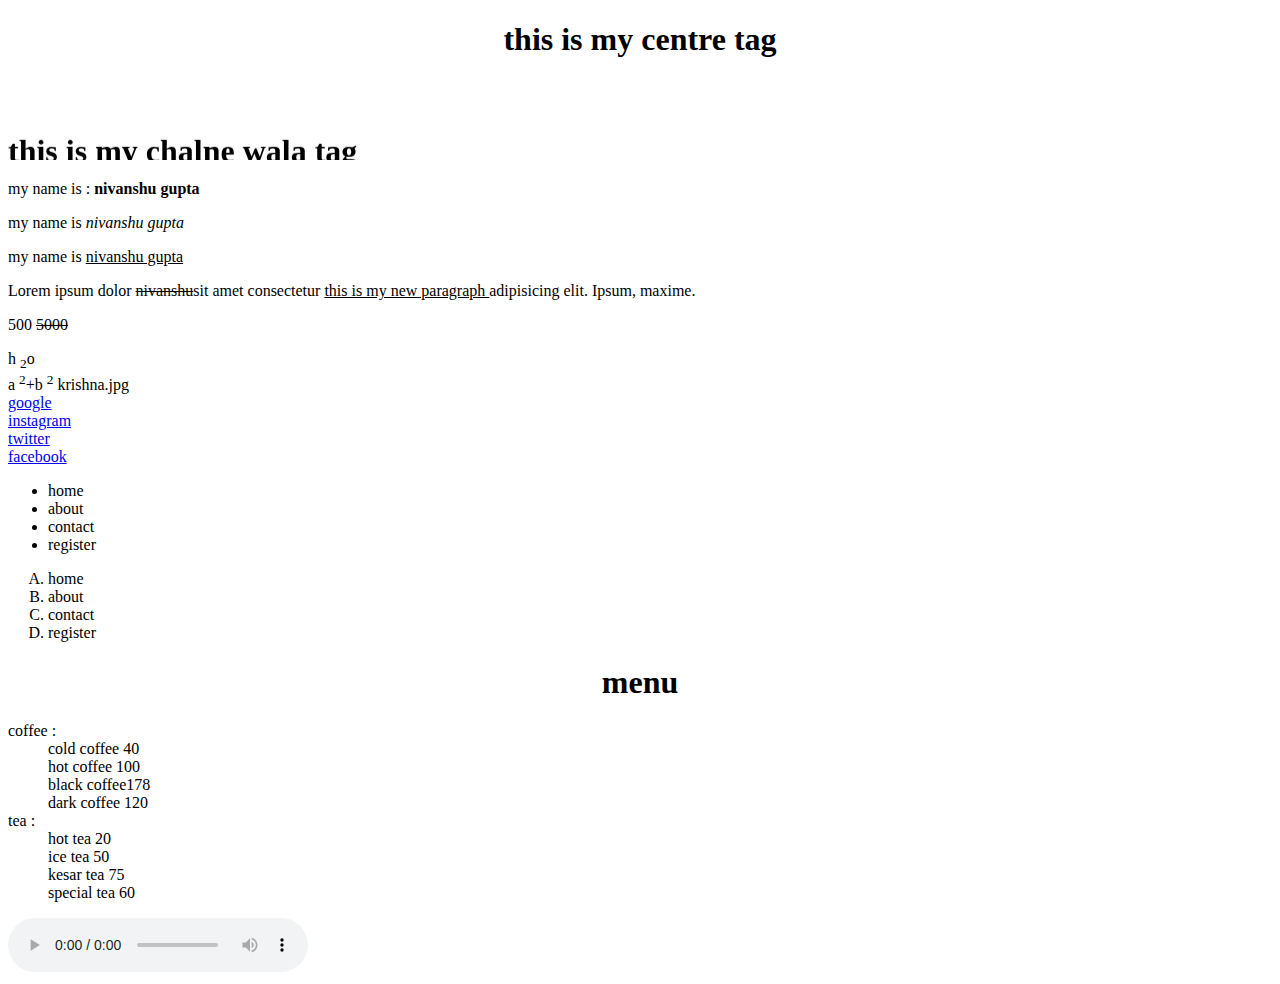
==== index.html @ f0bed385 "work with html" ====
<!DOCTYPE html>
<html lang="en">
<head>
    <meta charset="UTF-8">
    <meta name="viewport" content="width=device-width, initial-scale=1.0">
    <title>Document</title>
</head>
<body>
    <center> <h1>this is my centre tag</h1></center>
    <marquee behavior="" direction="up"><h1>this is my chalne wala tag</h1></marquee>
    <p>my name is : <b> nivanshu gupta </b></p>
    <p>my name is <i>nivanshu gupta</i></p>
    <p>my name is <u>nivanshu gupta</u></p>
    <p>Lorem ipsum dolor  <del>nivanshu</del>sit amet consectetur <ins>this is my new paragraph
    </ins>adipisicing elit. Ipsum, maxime.</p>
<p>500 <del>5000</del></p>
h <sub>2</sub>o
<br>
a <sup>2</sup>+b <sup>2</sup>

<!--<img src="krishna.jpg" alt="">
<img src="https://images.indianexpress.com/2020/10/148841-clraytzonv-1602133322.jpg" alt="">  -->krishna.jpg
<img src="" alt="">

<br>
<a href="https://google.com" target="_blank">google</a><br>
<a href="https://instagram.com">instagram</a><br>
<a href="https://twitter.com" target="_blank">twitter</a><br>
<a href="https://facebook.com" target="_blank">facebook</a>
<ul>
    <li>home</li>
    <li>about</li>
    <li>contact</li>
    <li>register</li>
</ul>
<ol type="A">
    <li>home</li>
    <li>about</li>
    <li>contact</li>
    <li>register</li>

</ol>
<dl>
    
    <center><h1>menu</h1></center>
    <dt>coffee  : </dt>
        <dd>cold coffee 40 </dd>
        <dd>hot coffee 100</dd>
        <dd>black coffee178</dd>
        
        <dd>dark coffee 120</dd>
    <dt>tea :</dt>
    <dd>hot tea 20</dd>
    <dd>ice tea 50</dd>
    <dd>kesar tea 75</dd>
    <dd>special tea 60</dd>
</dl>
    <audio controls>
        <source src="hare-krishna-relaxing-theme-4-114482 (1).mp3">
    </audio>
   
</video>


</body>
</html>
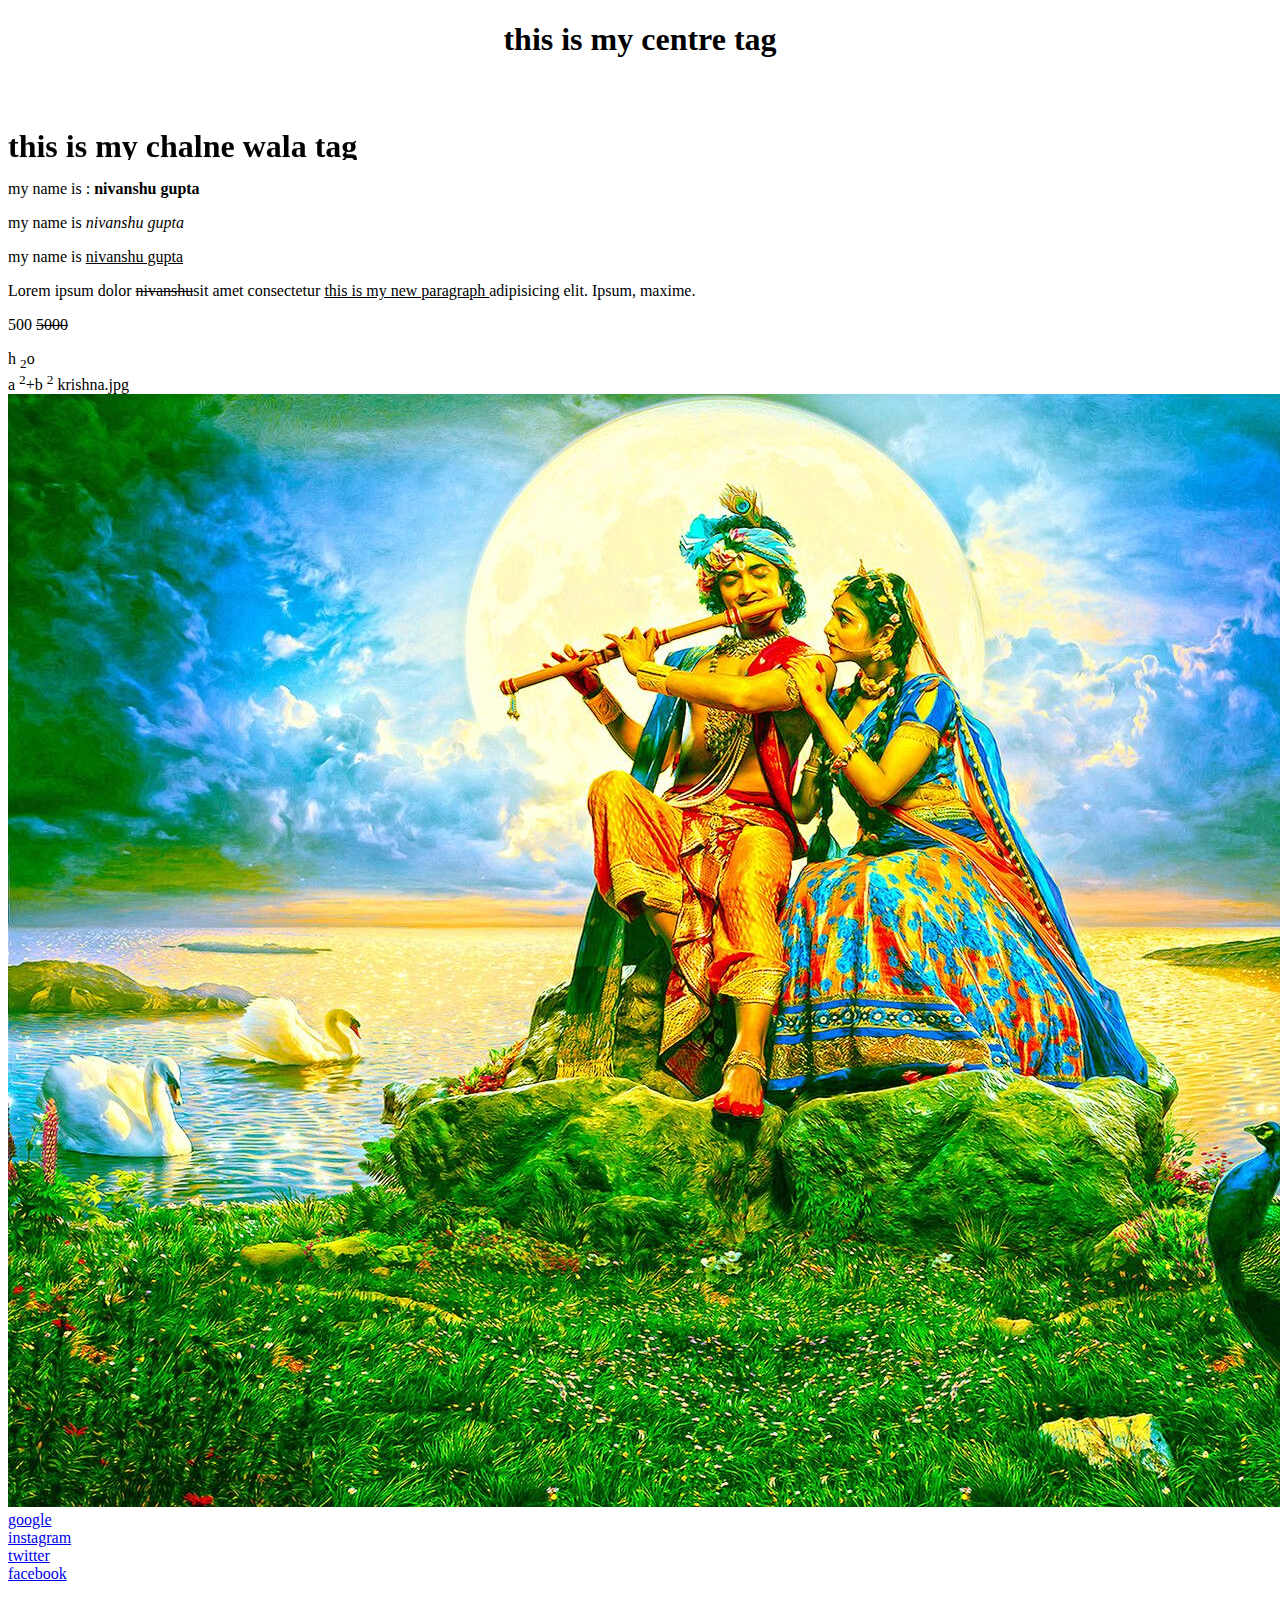
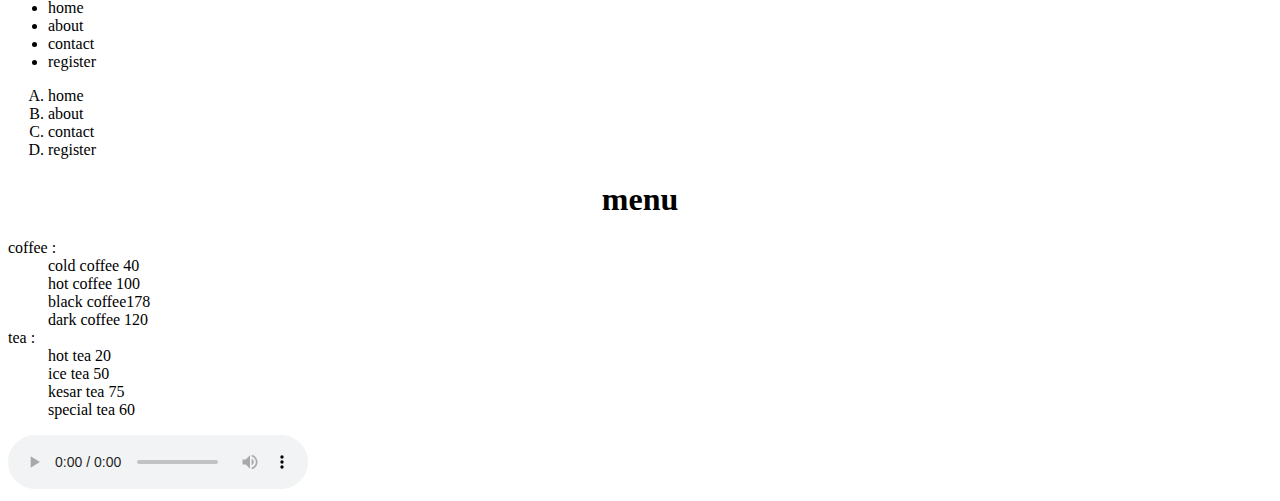
==== commit d54083d9: "work with html" ====
--- a/index.html
+++ b/index.html
@@ -20,7 +20,7 @@
 
 <!--<img src="krishna.jpg" alt="">
 <img src="https://images.indianexpress.com/2020/10/148841-clraytzonv-1602133322.jpg" alt="">  -->krishna.jpg
-<img src="" alt="">
+<img src="krishna.jpg" alt="">
 
 <br>
 <a href="https://google.com" target="_blank">google</a><br>
